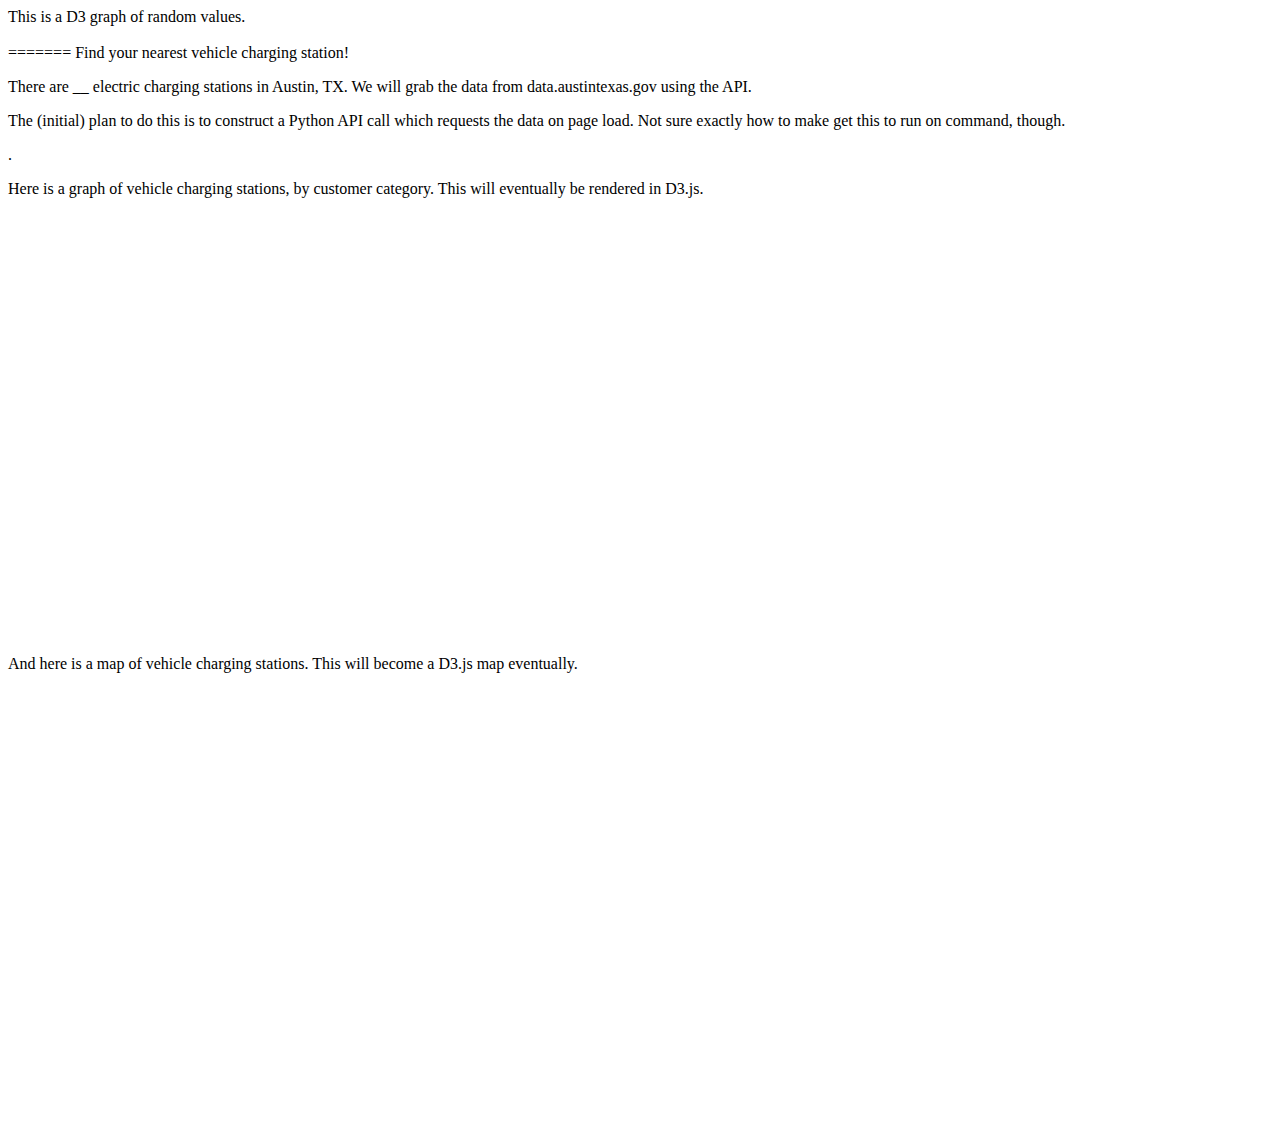
==== index.html @ 035ec5eb "tried to resolve conflicts" ====
<html> 

<head> 
	<script type="text/javascript" src="http://d3js.org/d3.v3.js"></script>
	<link rel="stylesheet" href="styles.css">
<title>Austin Electric Charging Stations</title>
<!-- <div class="header">
	<h1> Austin Vehicle Charging Stations </h1>
</div> -->

</head>

<body bgcolor="white" text="black">

This is a D3 graph of random values. 
<br /> 
<script type="text/javascript">
    
      var dataset = [ 10, 5, 10, 15, 20, 25, 23, 5, 4];
      
      d3.select("body").selectAll("div")
        .data(dataset)
        .enter()
        .append("div")
        .attr("class", "bar")
        .style("height", function(d) {
          var barHeight = d * 5;
          return barHeight + "px";
        });
      
      d3.csv("/Users/joeluk/Desktop/austin-electric-charging", function(data) {
=======
      d3.csv("cities.csv", function(data) {
>>>>>>> master
=======
      d3.csv("cities.csv", function(data) {
>>>>>>> master
  console.log(data[0]);
});
    
</script>

<br /> 
=======
<!-- oh my gosh what is happening -->

Find your nearest vehicle charging station!

<p>There are __ electric charging stations in Austin, TX. We will grab the data from data.austintexas.gov using the API.</p>
<p>The (initial) plan to do this is to construct a Python API call which requests the data on page load. Not sure exactly how to make get this to run on command, though.</p>.

<p>Here is a graph of vehicle charging stations, by customer category. This will eventually be rendered in D3.js.</p>

<div><iframe width="500px" title="Austin Vehicle Charging Ports, by Customer Category - column chart" height="425px" src="https://data.austintexas.gov/w/g4nm-j97k/7r79-5ncn?cur=EdZj4U5jHlN&from=root" frameborder="0"scrolling="no"><a href="https://data.austintexas.gov/Utility/Austin-Vehicle-Charging-Ports-by-Customer-Category/g4nm-j97k" title="Austin Vehicle Charging Ports, by Customer Category - column chart" target="_blank">Austin Vehicle Charging Ports, by Customer Category - column chart</a></iframe></div>

<p>And here is a map of vehicle charging stations. This will become a D3.js map eventually.</p>
<div><iframe width="500px" title="Electric Charging Stations - Point Map" height="425px" src="https://data.austintexas.gov/w/tcpw-uhfc/7r79-5ncn?cur=WyCYZS1nvZB&from=root" frameborder="0"scrolling="no"><a href="https://data.austintexas.gov/Utility/Electric-Charging-Stations-Point-Map/tcpw-uhfc" title="Electric Charging Stations - Point Map" target="_blank">Electric Charging Stations - Point Map</a></iframe></div>


</body>

</html>
---- styles.css ----
{
    box-sizing: border-box;
}
.header {
    border: 1px solid red;
    padding: 15px;
    font-size: 50px;
    color: blue;
}
.sub-header-text {
    width: 25%;
    float: left;
    padding: 15px;
    border: 1px solid red;
}
.left-side {
    width: 75%;
    float: left;
    padding: 15px;
    border: 1px solid red;
}
.right-side {
    width: 75%;
    float: right;
    padding: 15px;
    border: 1px solid red;
}
div.bar {
        display: inline-block;
        width: 20px;
        height: 75px; /* Gets overriden by D3-assigned height below */
        margin-right: 2px;
        background-color: teal;
      }
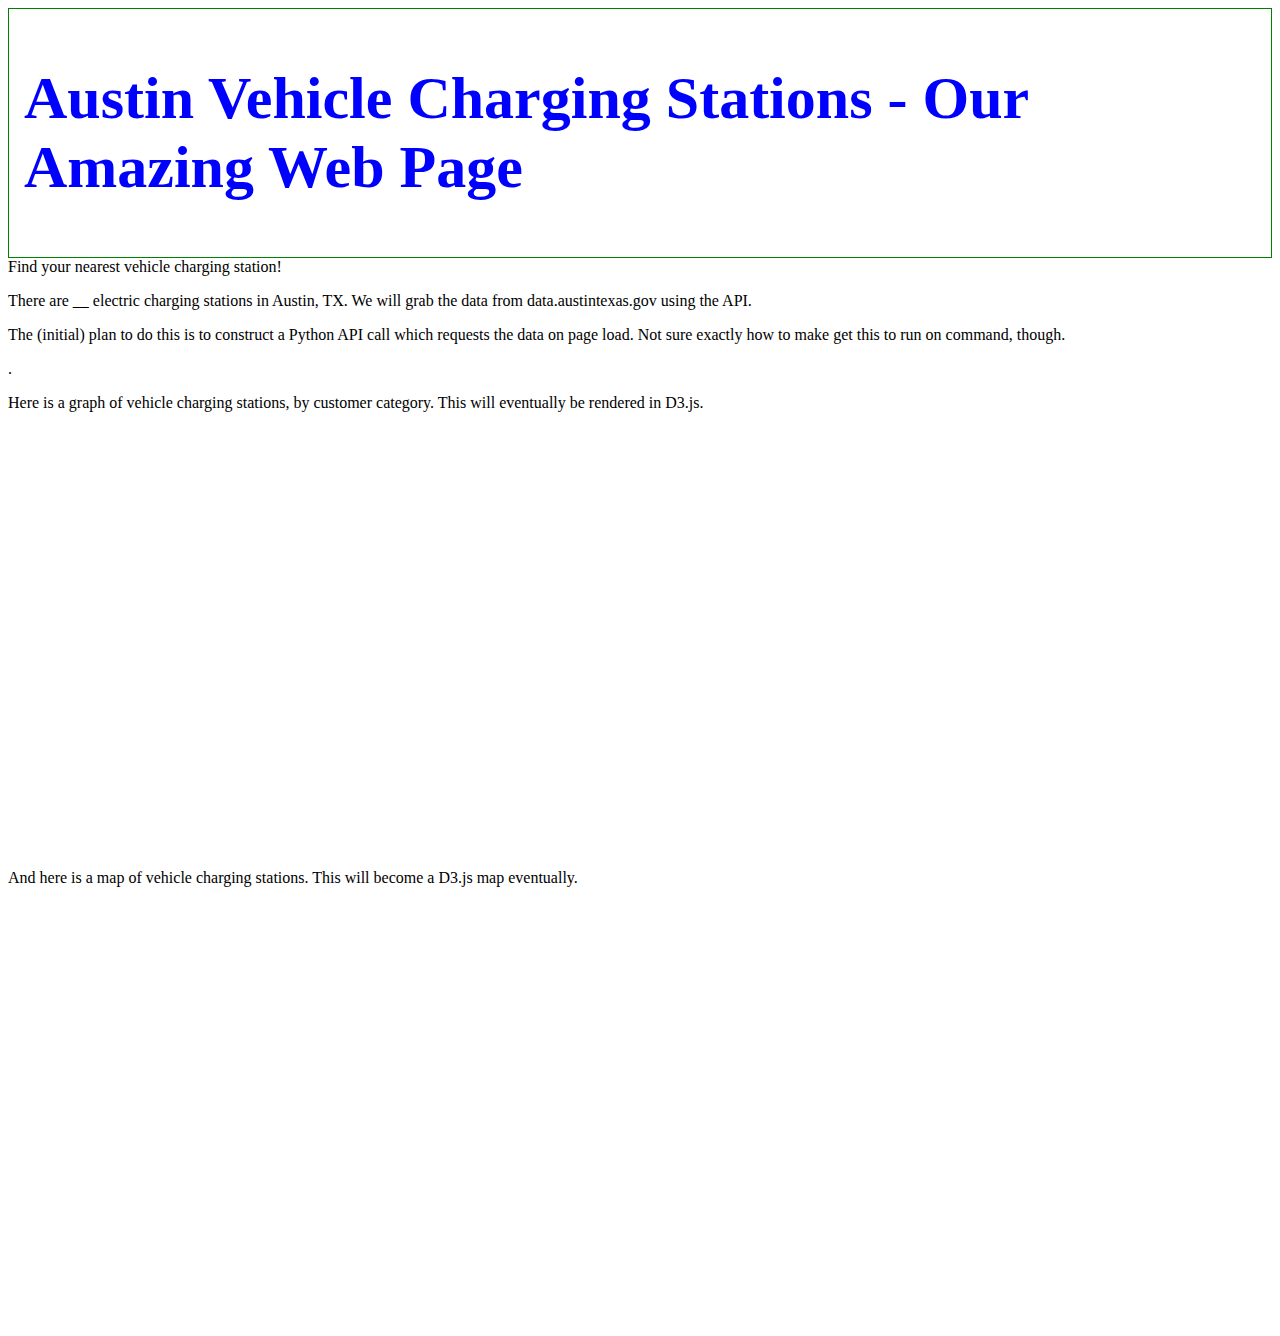
==== commit 33158ca0: "made some minor updates on master files" ====
--- a/index.html
+++ b/index.html
@@ -1,22 +1,18 @@
-  <html> 
+<html> 
 
 <head> 
 	<script type="text/javascript" src="http://d3js.org/d3.v3.js"></script>
 	<link rel="stylesheet" href="styles.css">
 <title>Austin Electric Charging Stations</title>
-<!-- <div class="header">
-	<h1> Austin Vehicle Charging Stations </h1>
-</div> -->
-
+<div class="header">
+	<h1> Austin Vehicle Charging Stations - Our Amazing Web Page</h1>
+</div>
 </head>
 
 <body bgcolor="white" text="black">
-
-This is a D3 graph of random values. 
-<br /> 
 <script type="text/javascript">
     
-      var dataset = [ 10, 5, 10, 15, 20, 25, 23, 5, 4];
+      var dataset = [ 10, 5, 10, 15, 20, 25, 23, 5, 40];
       
       d3.select("body").selectAll("div")
         .data(dataset)
@@ -27,21 +23,12 @@
           var barHeight = d * 5;
           return barHeight + "px";
         });
-      
-      d3.csv("/Users/joeluk/Desktop/austin-electric-charging", function(data) {
-=======
       d3.csv("cities.csv", function(data) {
->>>>>>> master
-=======
-      d3.csv("cities.csv", function(data) {
->>>>>>> master
   console.log(data[0]);
 });
     
 </script>
 
-<br /> 
-=======
 <!-- oh my gosh what is happening -->
 
 Find your nearest vehicle charging station!
--- a/styles.css
+++ b/styles.css
@@ -2,9 +2,9 @@
     box-sizing: border-box;
 }
 .header {
-    border: 1px solid red;
+    border: 1px solid green;
     padding: 15px;
-    font-size: 50px;
+    font-size: 30px;
     color: blue;
 }
 .sub-header-text {
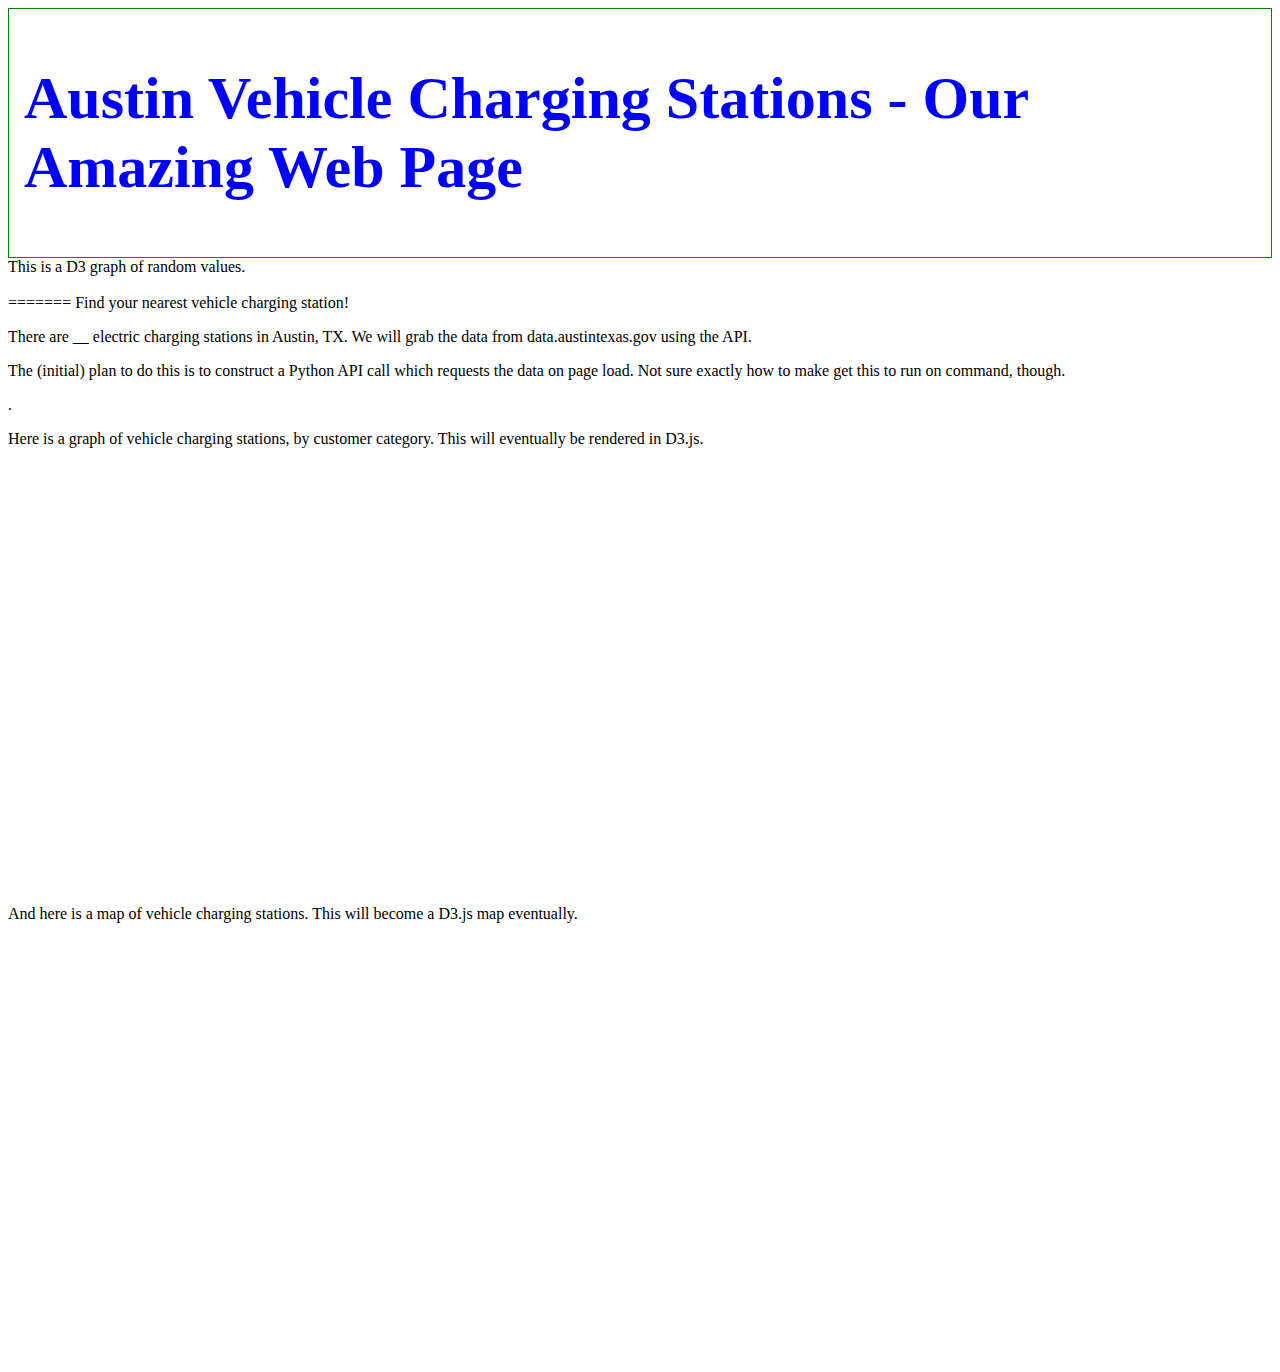
==== commit e13f6c01: "Merge remote-tracking branch 'refs/remotes/origin/master' into gh-pages" ====
--- a/index.html
+++ b/index.html
@@ -9,7 +9,10 @@
 </div>
 </head>
 
-<body bgcolor="white" text="black">
+<body>
+
+This is a D3 graph of random values. 
+<br /> 
 <script type="text/javascript">
     
       var dataset = [ 10, 5, 10, 15, 20, 25, 23, 5, 40];
@@ -23,12 +26,21 @@
           var barHeight = d * 5;
           return barHeight + "px";
         });
+      
+      d3.csv("/Users/joeluk/Desktop/austin-electric-charging", function(data) {
+=======
       d3.csv("cities.csv", function(data) {
+>>>>>>> master
+=======
+      d3.csv("cities.csv", function(data) {
+>>>>>>> master
   console.log(data[0]);
 });
     
 </script>
 
+<br /> 
+=======
 <!-- oh my gosh what is happening -->
 
 Find your nearest vehicle charging station!
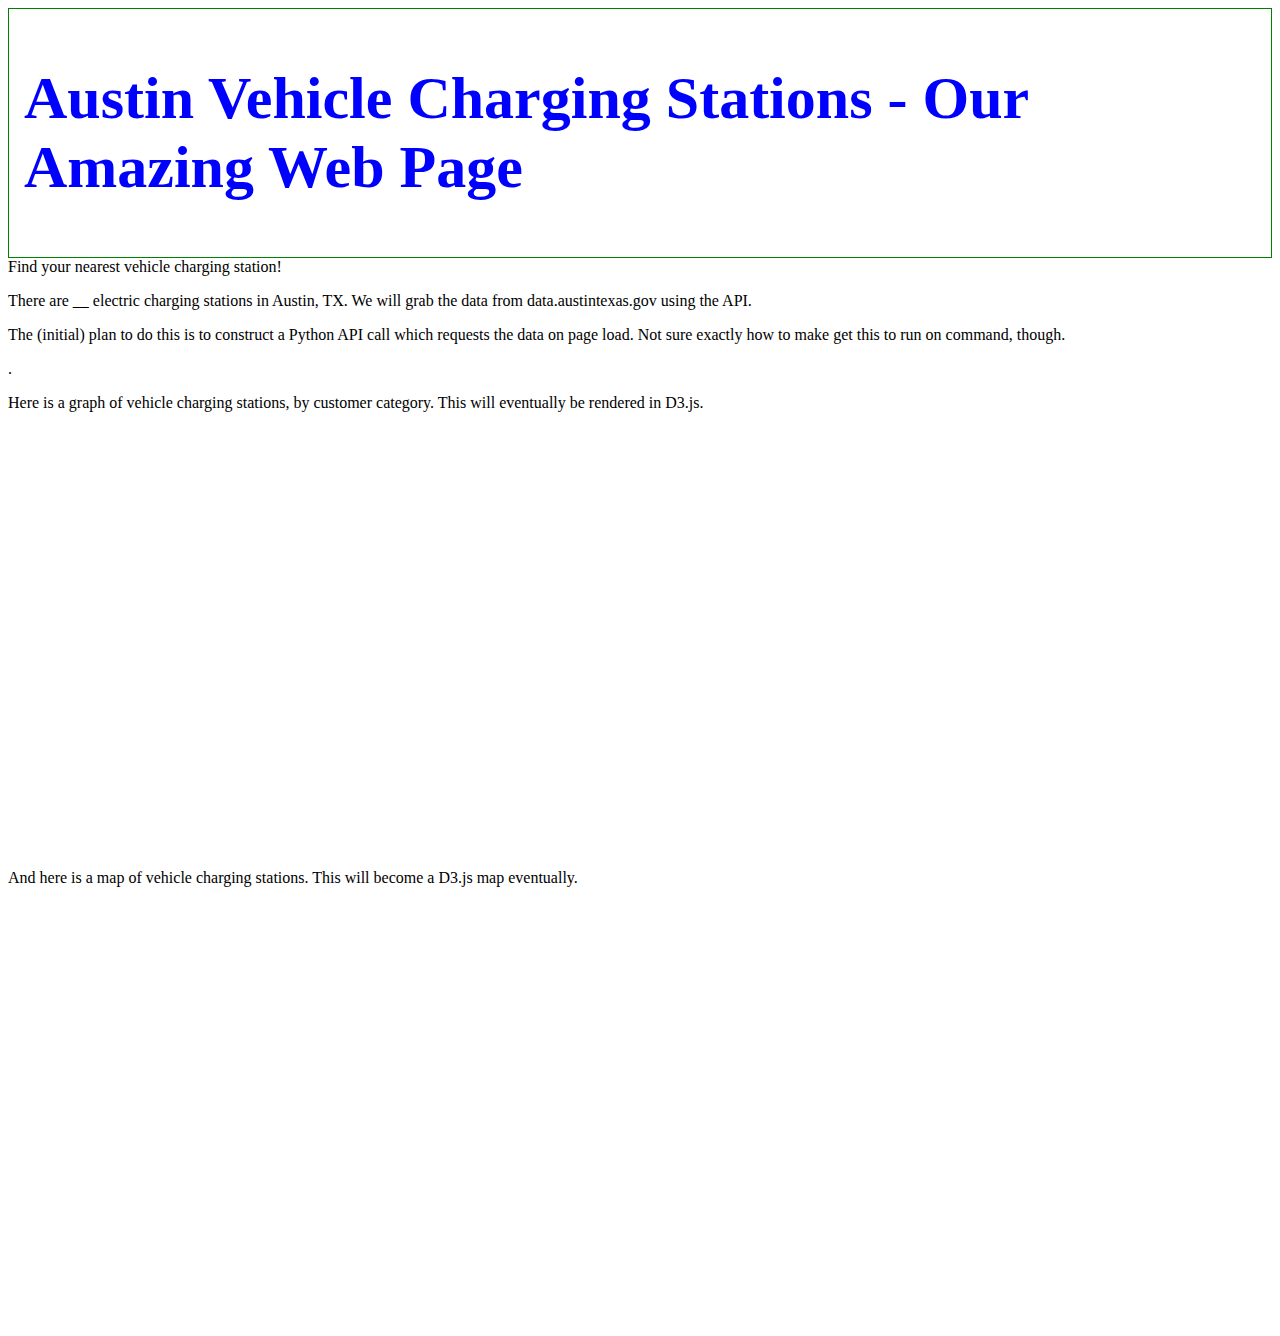
==== commit f22af7c0: "deleted those useless lines" ====
--- a/index.html
+++ b/index.html
@@ -9,10 +9,7 @@
 </div>
 </head>
 
-<body>
-
-This is a D3 graph of random values. 
-<br /> 
+<body bgcolor="white" text="black">
 <script type="text/javascript">
     
       var dataset = [ 10, 5, 10, 15, 20, 25, 23, 5, 40];
@@ -26,22 +23,13 @@
           var barHeight = d * 5;
           return barHeight + "px";
         });
-      
-      d3.csv("/Users/joeluk/Desktop/austin-electric-charging", function(data) {
-=======
       d3.csv("cities.csv", function(data) {
->>>>>>> master
-=======
-      d3.csv("cities.csv", function(data) {
->>>>>>> master
   console.log(data[0]);
 });
     
 </script>
 
-<br /> 
-=======
-<!-- oh my gosh what is happening -->
+<!-- oh my gosh what is happening I'M STILL SO CONFUSED-->
 
 Find your nearest vehicle charging station!
 
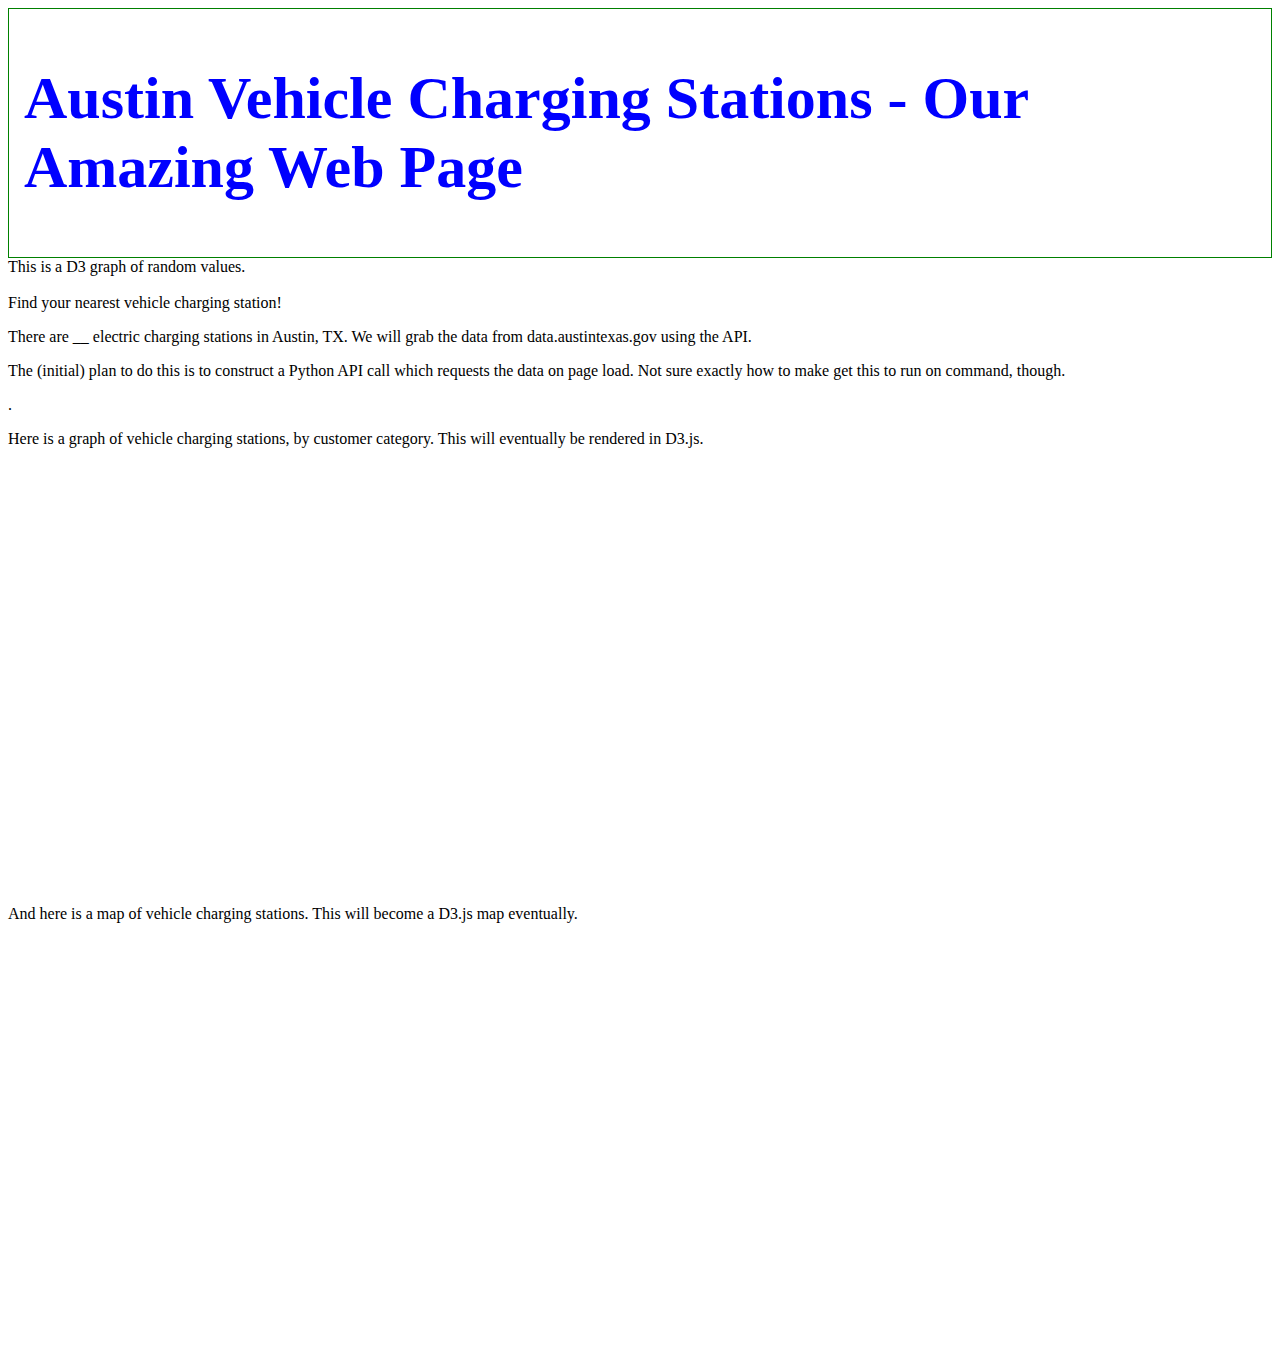
==== commit d3833a1a: "committing messed up gh-pages version?" ====
--- a/index.html
+++ b/index.html
@@ -10,6 +10,9 @@
 </head>
 
 <body bgcolor="white" text="black">
+
+This is a D3 graph of random values. 
+<br /> 
 <script type="text/javascript">
     
       var dataset = [ 10, 5, 10, 15, 20, 25, 23, 5, 40];
@@ -23,13 +26,15 @@
           var barHeight = d * 5;
           return barHeight + "px";
         });
+      
       d3.csv("cities.csv", function(data) {
   console.log(data[0]);
 });
     
 </script>
 
-<!-- oh my gosh what is happening I'M STILL SO CONFUSED-->
+<br /> 
+<!-- oh my gosh what is happening -->
 
 Find your nearest vehicle charging station!
 
